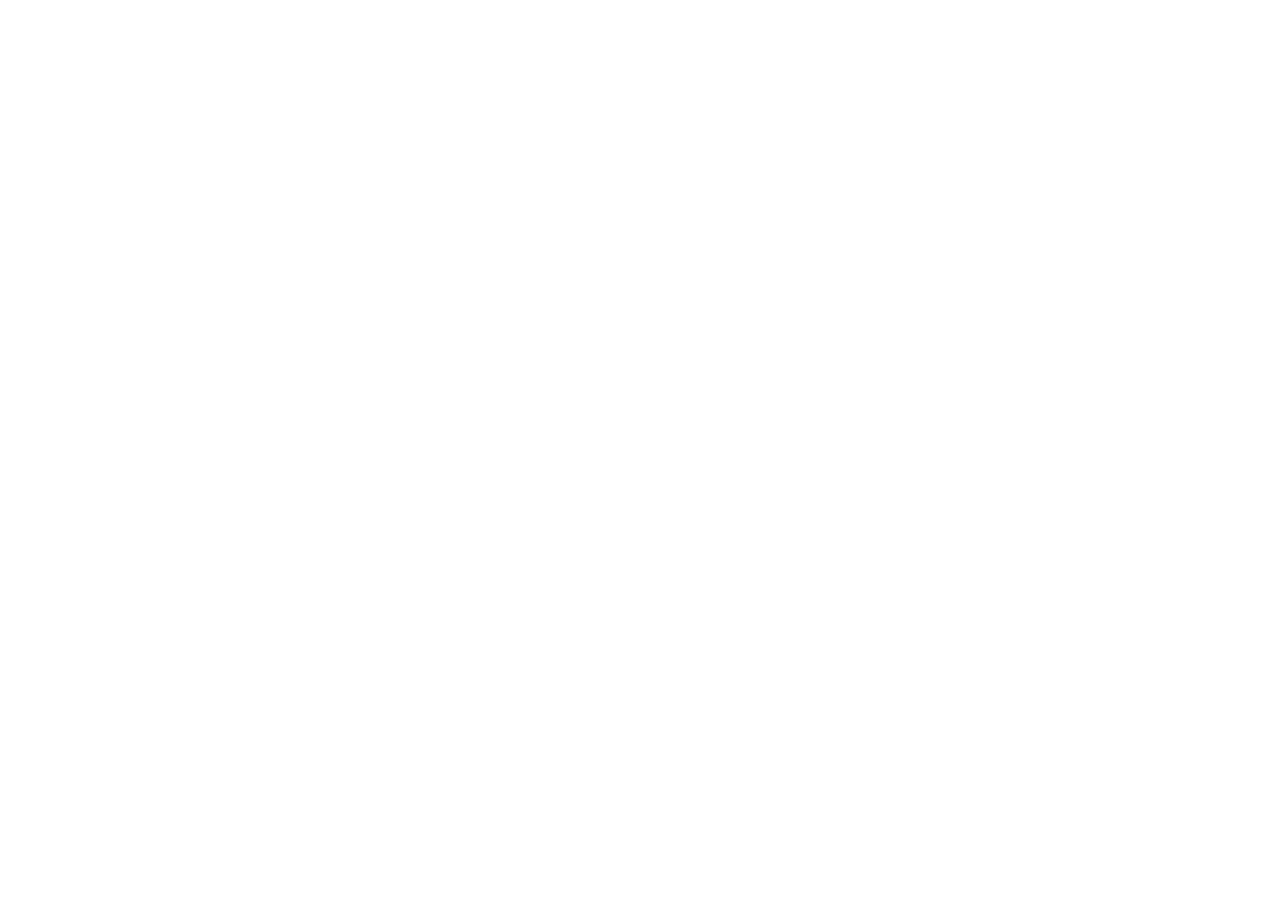
==== index.html @ cd3310df "first commit" ====
﻿<!DOCTYPE html>
<html data-ng-app="gha">
<head>
    <title>GH</title>
    <link href="library/bootstrap.css" rel="stylesheet"/>
    <link href="css/main.css" rel="stylesheet"/>
    <link href="library/bootstrap-theme.css" rel="stylesheet"/>
    <base href="http://unrealisted.github.io/api_js_frameworks/ghapi_angular/">
</head>
<body>
<header data-ng-include="'pages/header/templates/header.html'"></header>
<div class="content" data-ng-view data-ng-init="form={}"></div>
<footer></footer>
<!-- Libs -->
<script src="library/jquery.js" defer></script>
<script src="library/bootstrap.js" defer></script>
<script src="library/angular.js"></script>
<script src="library/angular-route.js" defer></script>
<script src="library/angular-animate.js" defer></script>
<!-- repo -->
<script src="pages/repo/module.js" defer></script>
<script src="pages/repo/controllers/repoCtrl.js" defer></script>
<script src="pages/repo/filters/repoFilter.js" defer></script>
<script src="pages/repo/services/ghService.js" defer></script>
<!-- following -->
<script src="pages/follow/module.js" defer></script>
<script src="pages/follow/controllers/followingCtrl.js" defer></script>

<script src="app.js" defer></script>
</body>
</html>
---- css/main.css ----
.input-group {
    width:200px;
    display:inline-table;
}
h3{
    width: 10%;
    float: left;
}
dl{
    margin-top:10px;
}
.panel-body {
    padding: 20px 15px 15px 15px;
}
.block1{
    padding:0 0 0 15px;
}
header .btn{
    height:68px;
}
header form{
    display:inherit;
}
.block1 .btn, .block1 .form-control{
    -webkit-transition: 1s;
}
.block1 .btn.ng-hide-add,
.block1 .form-control.ng-hide-add{
    opacity:1;
}
.block1 .btn.ng-hide-add.ng-hide-add-active,
.block1 .form-control.ng-hide-add.ng-hide-add-active{
    opacity:0;
}
.block1 .btn.ng-hide-remove,
.block1 .form-control.ng-hide-remove{
    opacity:0;
}
.block1 .btn.ng-hide-remove.ng-hide-remove-active,
.block1 .form-control.ng-hide-remove.ng-hide-remove-active{
    opacity:1;
}
.block1 .btn.ng-hide-remove-stagger,
.block1 .form-control.ng-hide-remove-stagger{
    -webkit-transition-delay: 0.3s;
    transition-delay: 0.3s;
    -webkit-transition-duration:0s;
    transition-duration:0s;
}
.block1 input{
    width:10%;
    display:inline-block;
    vertical-align:middle;
}
.userlogo{
    text-align: center;
    vertical-align: top;
    display: inline-block;
}
.userlogo img{
    height:53px;
    width:82px;
}
img:not([src]){
    display:none;
}
.userlogo p{
    margin:0;
}
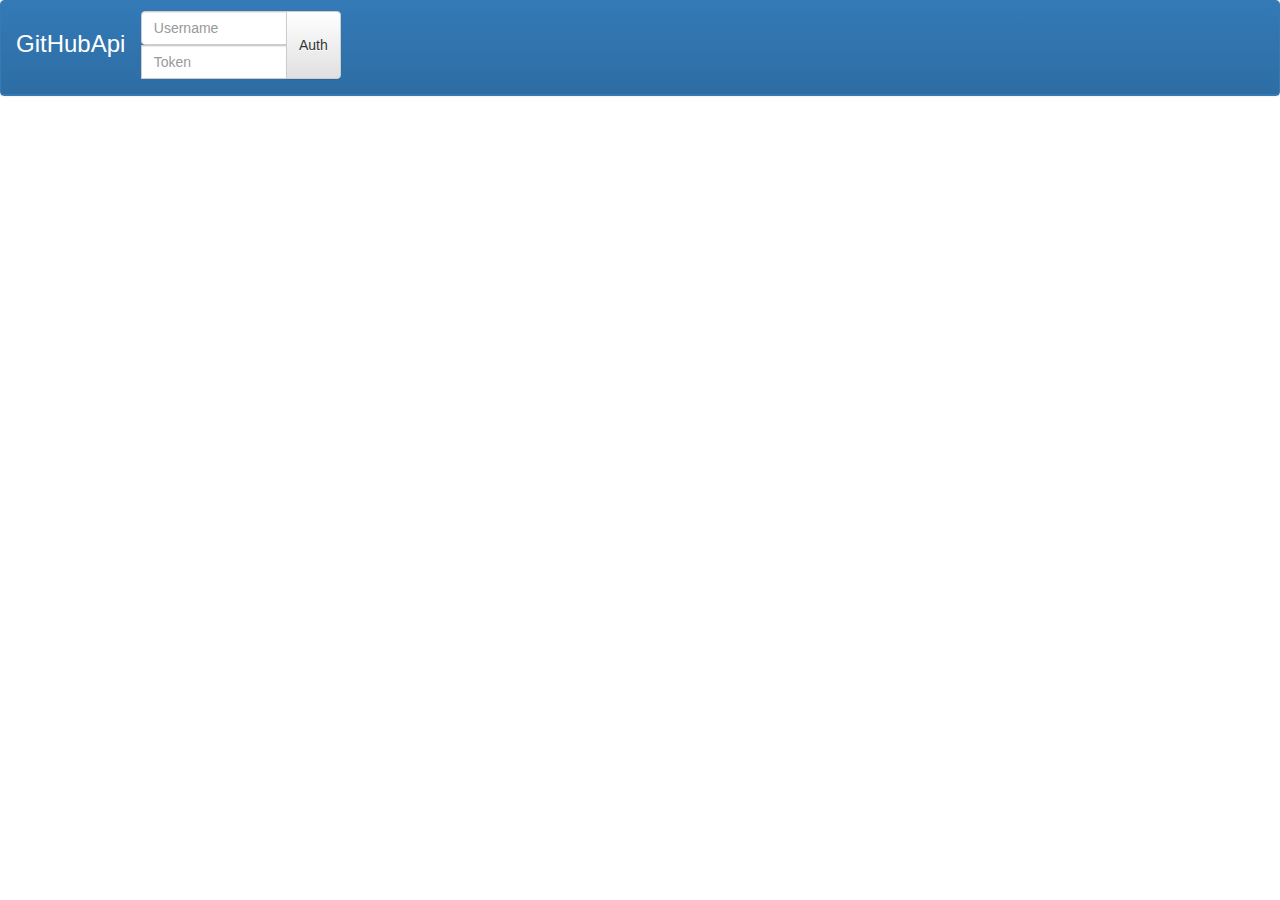
==== commit 2be3e493: "Update index.html" ====
--- a/index.html
+++ b/index.html
@@ -5,7 +5,7 @@
     <link href="library/bootstrap.css" rel="stylesheet"/>
     <link href="css/main.css" rel="stylesheet"/>
     <link href="library/bootstrap-theme.css" rel="stylesheet"/>
-    <base href="http://unrealisted.github.io/api_js_frameworks/ghapi_angular/">
+    <base href="/">
 </head>
 <body>
 <header data-ng-include="'pages/header/templates/header.html'"></header>
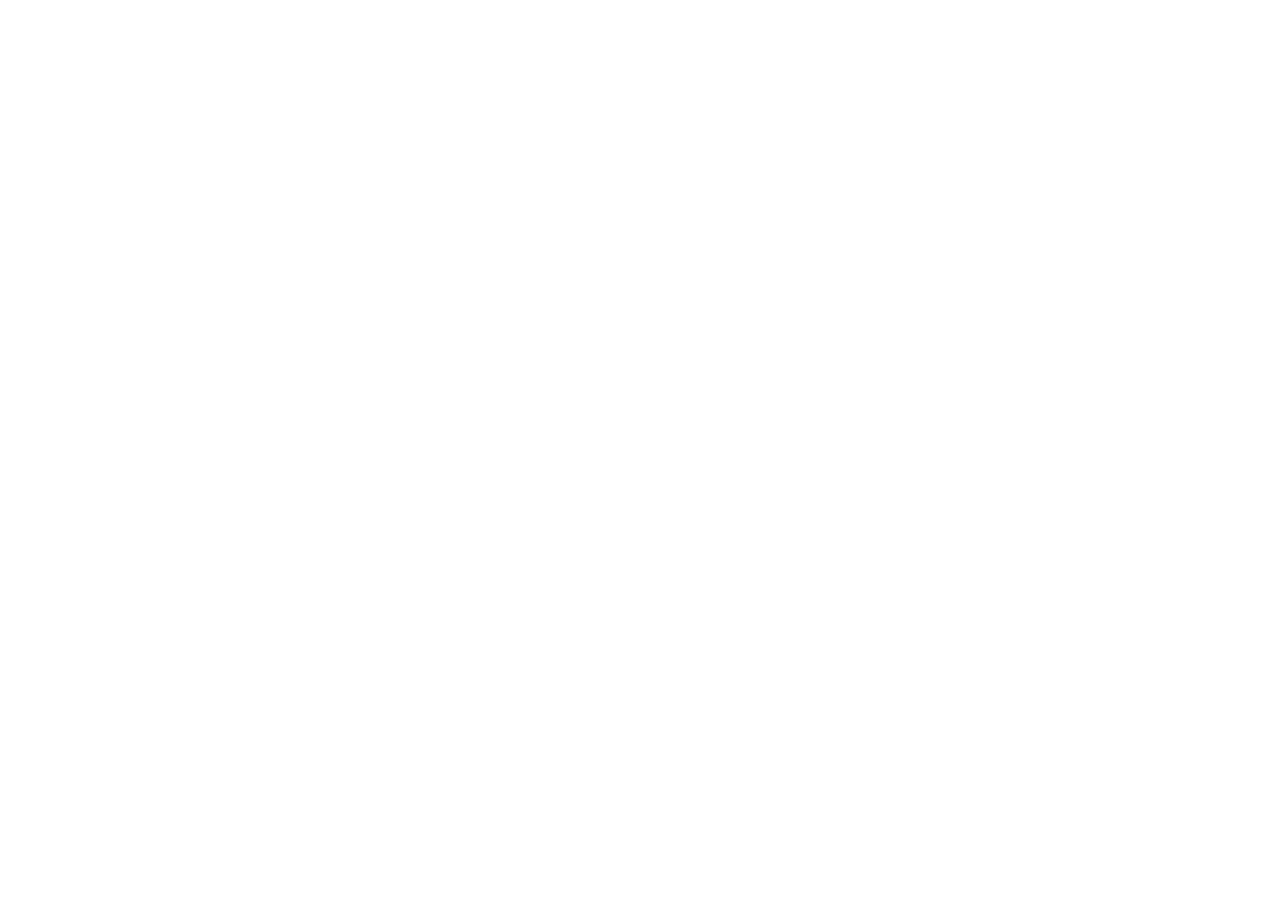
==== commit 11bf7462: "Update index.html" ====
--- a/index.html
+++ b/index.html
@@ -5,7 +5,7 @@
     <link href="library/bootstrap.css" rel="stylesheet"/>
     <link href="css/main.css" rel="stylesheet"/>
     <link href="library/bootstrap-theme.css" rel="stylesheet"/>
-    <base href="/">
+    <base href="https://unrealisted.github.io/">
 </head>
 <body>
 <header data-ng-include="'pages/header/templates/header.html'"></header>
